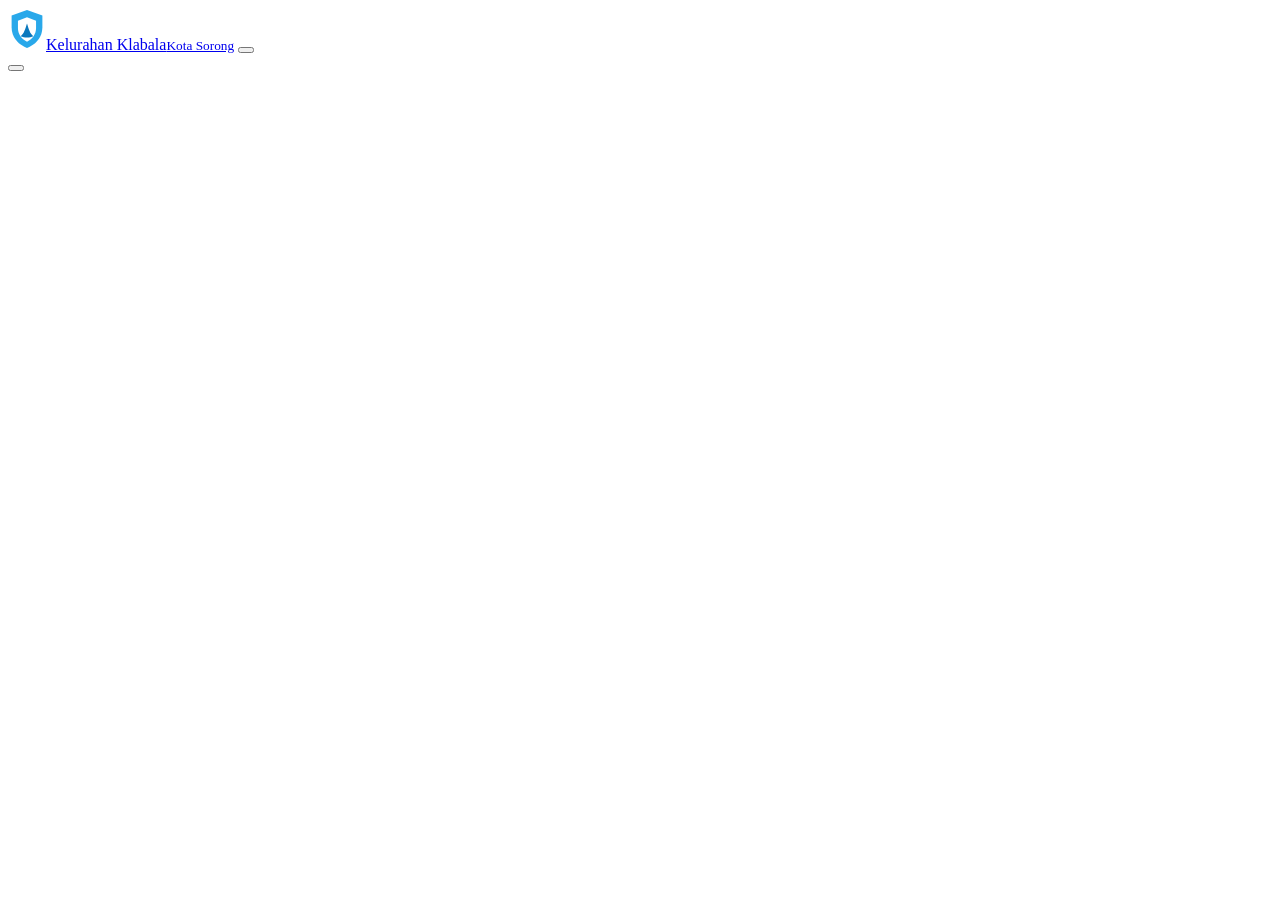
==== index.html @ 2b8fbd8b "Add files via upload" ====
<!DOCTYPE html>
<html lang="id" data-theme="light">
<head>
<meta charset="utf-8">
<meta name="viewport" content="width=device-width, initial-scale=1, viewport-fit=cover">
<title>Kelurahan Klabala</title>
<link href="https://fonts.googleapis.com/css2?family=Plus+Jakarta+Sans:wght@400;500;600;800&display=swap" rel="stylesheet">
<link rel="stylesheet" href="css/style.css">
</head>
<body>
<header><div class="hd">
<a class="brand" href="#/home"><svg width="38" height="42" viewBox="0 0 42 46"><path d="M21 2 4 8v13c0 11 7 19 17 23 10-4 17-12 17-23V8z" fill="#29a8ea"/><path d="M21 10 11 14v8c0 7 4 12 10 15 6-3 10-8 10-15v-8z" fill="#fff"/><path d="M14 31c4-3 5-8 7-14 2 6 3 11 7 14-4 2-10 2-14 0z" fill="#0a78bd"/></svg><span>Kelurahan Klabala<small>Kota Sorong</small></span></a>
<button class="ib burger" id="bg" aria-label="Menu"></button><nav id="nv"></nav></div></header>
<main id="app"></main>
<footer><div class="w" id="ft"></div></footer>
<button class="fab" id="fab" aria-label="Aksesibilitas" aria-expanded="false"></button>
<div class="pnl" id="pnl" role="dialog" aria-label="Aksesibilitas"></div>
<div class="modal" id="md"><div class="box" id="mb"></div></div>
<div class="toast" id="ts" role="status"></div>
<script src="js/script.js"></script>
</body>
</html>
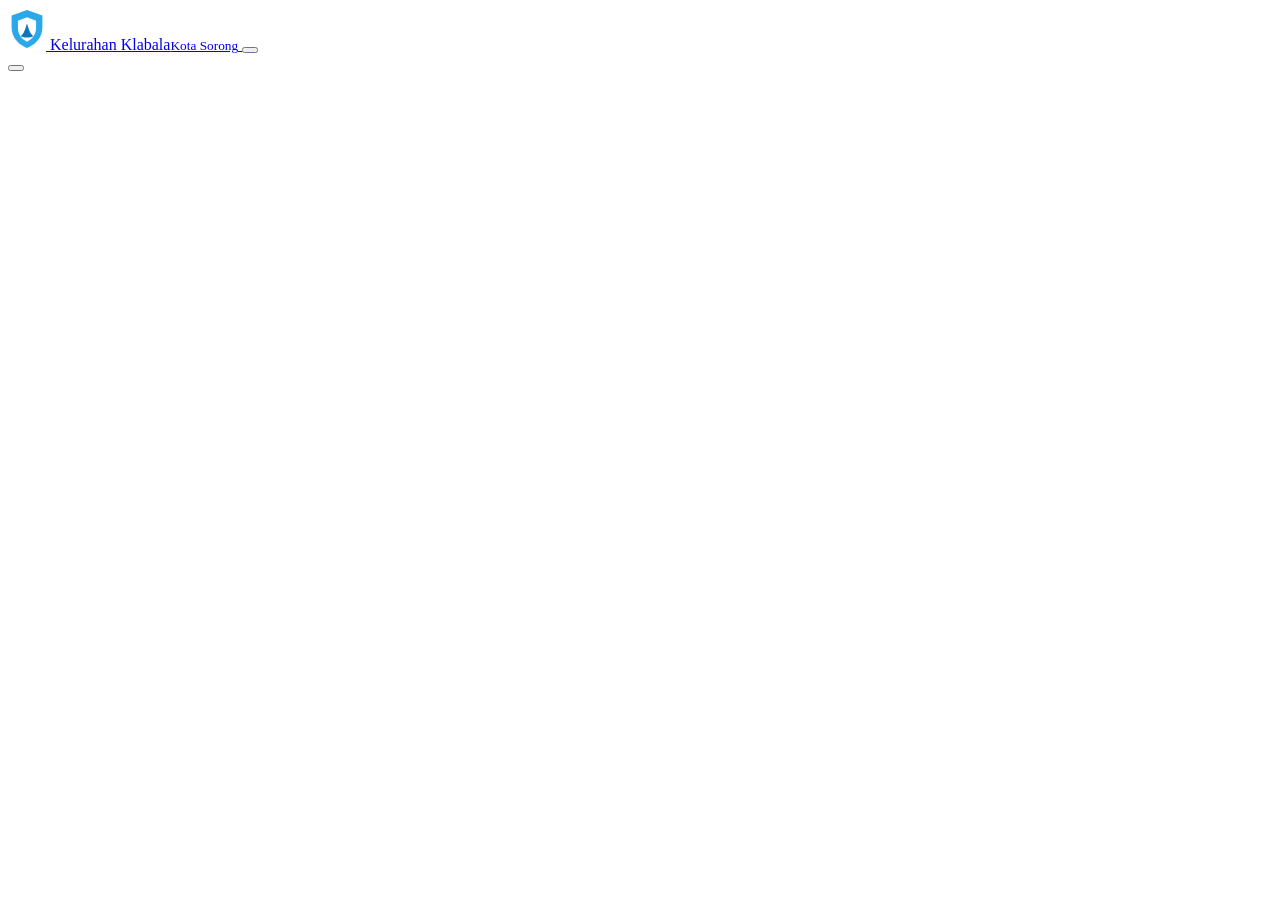
==== commit b2b08b6f: "Add files via upload" ====
--- a/index.html
+++ b/index.html
@@ -1,22 +1,39 @@
 <!DOCTYPE html>
 <html lang="id" data-theme="light">
 <head>
-<meta charset="utf-8">
-<meta name="viewport" content="width=device-width, initial-scale=1, viewport-fit=cover">
-<title>Kelurahan Klabala</title>
-<link href="https://fonts.googleapis.com/css2?family=Plus+Jakarta+Sans:wght@400;500;600;800&display=swap" rel="stylesheet">
-<link rel="stylesheet" href="css/style.css">
+  <meta charset="utf-8">
+  <meta name="viewport" content="width=device-width, initial-scale=1, viewport-fit=cover">
+  <meta name="description" content="Website resmi Kelurahan Klabala, Kota Sorong: layanan, pengaduan, berita, dan pengumuman.">
+  <title>Kelurahan Klabala</title>
+  <link rel="icon" href="data:image/svg+xml,%3Csvg xmlns='http://www.w3.org/2000/svg' viewBox='0 0 42 46'%3E%3Cpath d='M21 2 4 8v13c0 11 7 19 17 23 10-4 17-12 17-23V8z' fill='%2329a8ea'/%3E%3C/svg%3E">
+  <link rel="preconnect" href="https://fonts.googleapis.com">
+  <link rel="preconnect" href="https://fonts.gstatic.com" crossorigin>
+  <link href="https://fonts.googleapis.com/css2?family=Plus+Jakarta+Sans:wght@400;500;600;800&display=swap" rel="stylesheet">
+  <link rel="stylesheet" href="css/style.css">
 </head>
 <body>
-<header><div class="hd">
-<a class="brand" href="#/home"><svg width="38" height="42" viewBox="0 0 42 46"><path d="M21 2 4 8v13c0 11 7 19 17 23 10-4 17-12 17-23V8z" fill="#29a8ea"/><path d="M21 10 11 14v8c0 7 4 12 10 15 6-3 10-8 10-15v-8z" fill="#fff"/><path d="M14 31c4-3 5-8 7-14 2 6 3 11 7 14-4 2-10 2-14 0z" fill="#0a78bd"/></svg><span>Kelurahan Klabala<small>Kota Sorong</small></span></a>
-<button class="ib burger" id="bg" aria-label="Menu"></button><nav id="nv"></nav></div></header>
-<main id="app"></main>
-<footer><div class="w" id="ft"></div></footer>
-<button class="fab" id="fab" aria-label="Aksesibilitas" aria-expanded="false"></button>
-<div class="pnl" id="pnl" role="dialog" aria-label="Aksesibilitas"></div>
-<div class="modal" id="md"><div class="box" id="mb"></div></div>
-<div class="toast" id="ts" role="status"></div>
-<script src="js/script.js"></script>
+  <header>
+    <div class="hd">
+      <a class="brand" href="#/home">
+        <svg width="38" height="42" viewBox="0 0 42 46"><path d="M21 2 4 8v13c0 11 7 19 17 23 10-4 17-12 17-23V8z" fill="#29a8ea"/><path d="M21 10 11 14v8c0 7 4 12 10 15 6-3 10-8 10-15v-8z" fill="#fff"/><path d="M14 31c4-3 5-8 7-14 2 6 3 11 7 14-4 2-10 2-14 0z" fill="#0a78bd"/></svg>
+        <span>Kelurahan Klabala<small>Kota Sorong</small></span>
+      </a>
+      <button class="ib burger" id="menuToggle" aria-label="Menu"></button>
+      <nav id="mainNav"></nav>
+    </div>
+  </header>
+
+  <main id="app"></main>
+
+  <footer><div class="w" id="siteFooter"></div></footer>
+
+  <button class="fab" id="a11yButton" aria-label="Aksesibilitas" aria-expanded="false"></button>
+  <div class="pnl" id="a11yPanel" role="dialog" aria-label="Aksesibilitas"></div>
+
+  <div class="modal" id="modal"><div class="box" id="modalBody"></div></div>
+  <div class="toast" id="toast" role="status"></div>
+
+  <script src="js/shared.js"></script>
+  <script src="js/app.js"></script>
 </body>
 </html>
